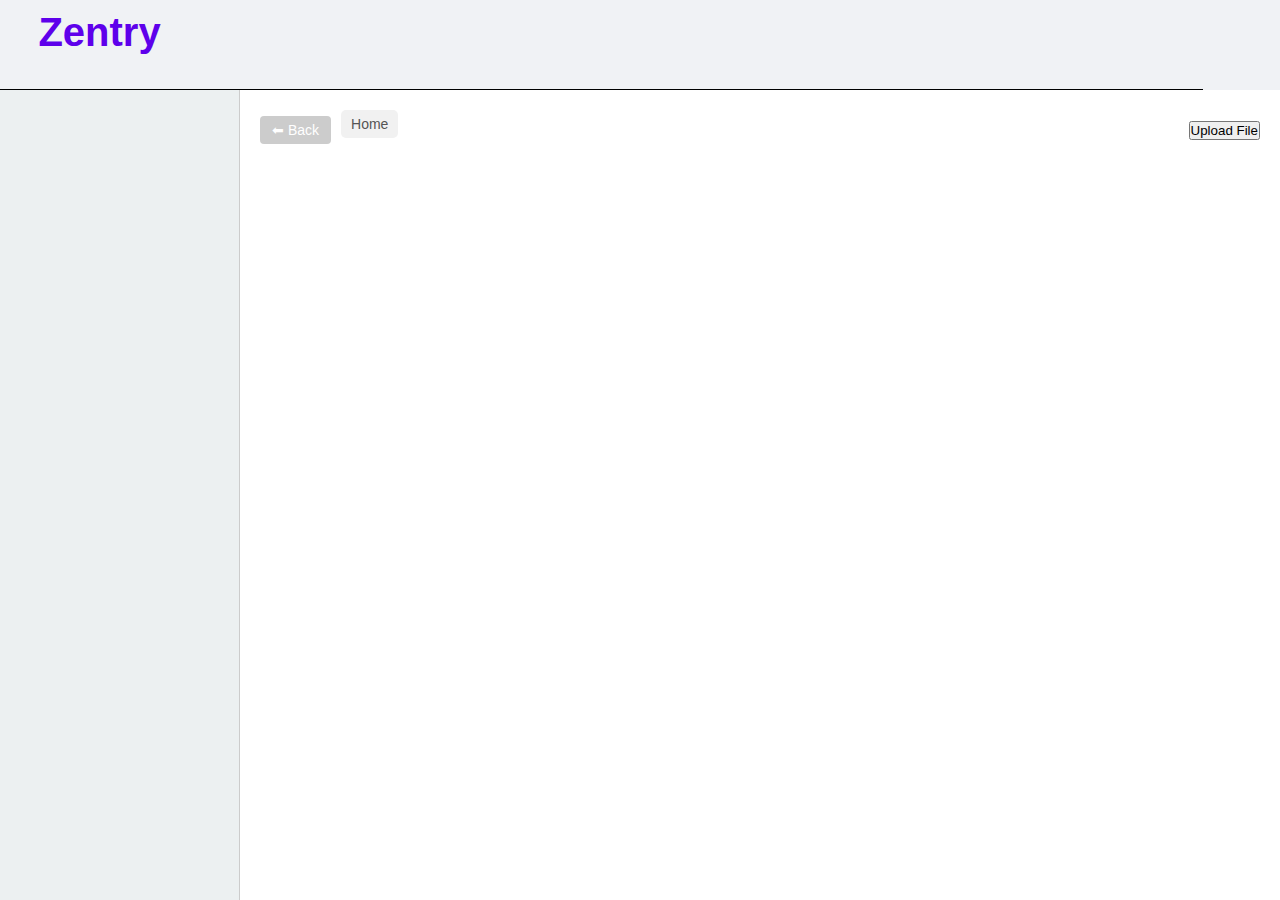
==== views/index.html @ ca47e56c "first" ====
<!DOCTYPE html>
<html lang="en">

<head>
  <meta charset="UTF-8">
  <meta name="viewport" content="width=device-width, initial-scale=1.0">
  <title>Zentry - Explorer</title>
  <link rel="stylesheet" href="index.css">
  <link rel="stylesheet" href="https://cdnjs.cloudflare.com/ajax/libs/font-awesome/6.5.0/css/all.min.css">
</head>

<body>
  <div class="header">
    <h1 class="heading">Zentry</h1>
  </div>

  <div class="main">
    <div class="container">
      <!-- Folder Tree Sidebar -->
      <div class="sidebar" id="folderTree">
        <!-- Tree will be injected here -->
      </div>

      <!-- File Grid -->
      <div class="content">
        <div class="toolbar">
          <div style="display: flex; align-items: center; gap: 10px;">
            <button onclick="goBack()" id="backBtn" disabled>⬅ Back</button>
            <div id="currentPath" class="path-bar">Home</div>
          </div>
          <button onclick="handleUpload()">Upload File</button>
        </div>              
        <div class="file-grid" id="fileGrid">
          <!-- File tiles dynamically injected -->
        </div>
      </div>
    </div>
  </div>
  <!-- Preview Modal -->
  <div id="previewModal" class="modal">
    <div class="modal-content">
      <span class="close-btn" onclick="closePreview()">&times;</span>
      <div id="previewContent">Loading...</div>
    </div>
  </div>

  <script src="../renderer.js"></script>
</body>

</html>
---- views/index.css ----
* {
  margin: 0;
  padding: 0;
  box-sizing: border-box;
}

body {
  font-family: 'Segoe UI', sans-serif;
  background-color: #f0f2f5;
}

.header {
  padding-left: 3vw;
  padding-right: 3vw;
  padding-top: 5px;
  width: 94%;
  height: 10vh;
  border-bottom: 0.1px solid black;
}

.heading {
  font-size: 30pt;
  color: #5e00eb;
  font-weight: bolder;
  margin-top: 5px;
}

.main {
  height: 90vh;
  background-color: #fff;
  display: flex;
  flex-direction: column;
}

.container {
  display: flex;
  height: 100%;
}

/* Folder Tree Sidebar */
.sidebar {
  width: 240px;
  background-color: #ecf0f1;
  padding: 15px;
  overflow-y: auto;
  border-right: 1px solid #ccc;
}

.sidebar ul {
  list-style: none;
  padding-left: 0;
}

.sidebar li {
  display: flex;
  align-items: center;
  gap: 5px;
  padding: 4px 6px;
  font-size: 15px;
  cursor: pointer;
}

.sidebar li:hover {
  background-color: #dfe6e9;
  border-radius: 4px;
}

.tree-node {
  margin: 4px 0;
  padding-left: 5px;
  cursor: pointer;
  user-select: none;
}

.tree-node:hover {
  background-color: #dfe6e9;
  border-radius: 4px;
}

.folder-label {
  font-size: 15px;
  vertical-align: middle;
}



/* File Grid Area */
.content {
  flex: 1;
  padding: 20px;
  overflow-y: auto;
}

.toolbar {
  display: flex;
  justify-content: space-between;
  align-items: center;
  margin-bottom: 20px;
}
.toolbar button#backBtn {
  background-color: #5e00eb;
  color: white;
  border: none;
  padding: 6px 12px;
  font-size: 14px;
  border-radius: 4px;
  cursor: pointer;
}

.toolbar button#backBtn:disabled {
  background-color: #ccc;
  cursor: not-allowed;
}


.file-grid {
  display: flex;
  flex-wrap: wrap;
  gap: 20px;
}

.file-item {
  width: 120px;
  height: 120px;
  background-color: #fff;
  border-radius: 8px;
  box-shadow: 0 2px 4px rgba(0, 0, 0, 0.1);
  display: flex;
  flex-direction: column;
  align-items: center;
  justify-content: center;
  cursor: pointer;
  transition: 0.2s ease;
}

.file-item:hover {
  transform: scale(1.03);
}

.file-icon {
  font-size: 30px;
  margin-bottom: 10px;
}

.file-name {
  font-size: 14px;
  text-align: center;
  word-wrap: break-word;
}
.modal {
  display: none;
  position: fixed;
  z-index: 100;
  left: 0; top: 0;
  width: 100%; height: 100%;
  background-color: rgba(0,0,0,0.5);
}

.modal-content {
  background-color: white;
  margin: 5% auto;
  padding: 20px;
  width: 80%;
  max-height: 80%;
  overflow: auto;
  border-radius: 10px;
  box-shadow: 0 0 10px rgba(0,0,0,0.3);
}

.close-btn {
  float: right;
  font-size: 24px;
  font-weight: bold;
  cursor: pointer;
}
.path-bar {
  font-size: 14px;
  color: #555;
  padding: 5px 10px;
  background-color: #f1f1f1;
  border-radius: 5px;
  margin-bottom: 10px;
  max-width: 80%;
  overflow-x: auto;
  white-space: nowrap;
}

.path-bar span {
  cursor: pointer;
}

.path-bar span:hover {
  text-decoration: underline;
}

.path-bar .divider {
  margin: 0 5px;
  color: #999;
}
.path-bar {
  font-size: 14px;
  color: #555;
  padding: 6px 10px;
  background-color: #f1f1f1;
  border-radius: 5px;
  margin-bottom: 12px;
  display: flex;
  align-items: center;
  flex-wrap: wrap;
  gap: 5px;
}

.path-segment {
  display: flex;
  align-items: center;
  gap: 5px;
  cursor: pointer;
}

.path-segment i {
  color: #6c5ce7;
}

.path-segment:hover {
  text-decoration: underline;
}

.path-bar .divider {
  margin: 0 5px;
  color: #aaa;
}
.file-icon i {
  font-size: 28px;
  color: #5e00eb;
}
.path-bar {
  overflow-x: auto;
}
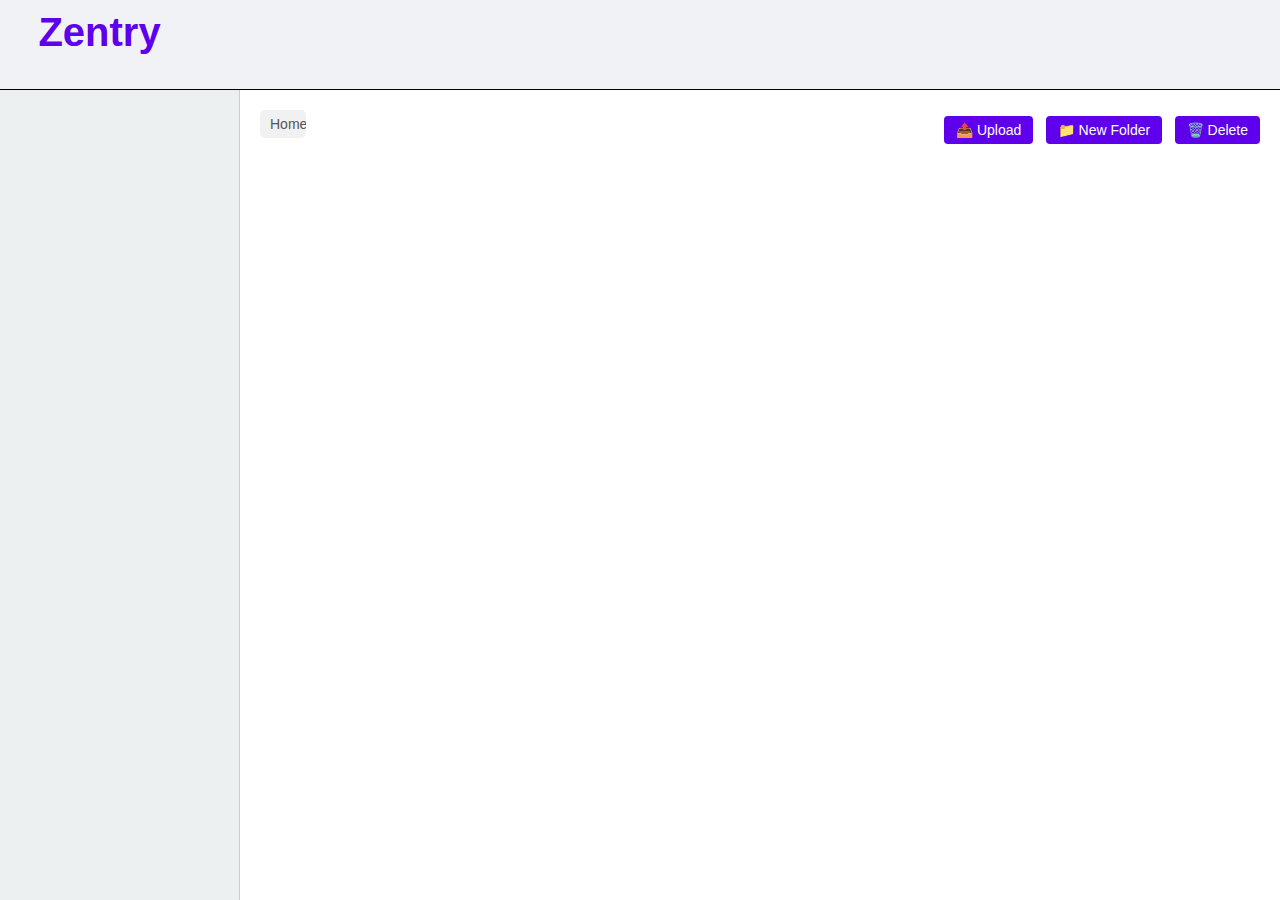
==== commit d60795d8: "added upload and create folder options" ====
--- a/views/index.html
+++ b/views/index.html
@@ -13,23 +13,23 @@
   <div class="header">
     <h1 class="heading">Zentry</h1>
   </div>
-
   <div class="main">
     <div class="container">
-      <!-- Folder Tree Sidebar -->
       <div class="sidebar" id="folderTree">
-        <!-- Tree will be injected here -->
       </div>
-
-      <!-- File Grid -->
       <div class="content">
         <div class="toolbar">
           <div style="display: flex; align-items: center; gap: 10px;">
-            <button onclick="goBack()" id="backBtn" disabled>⬅ Back</button>
             <div id="currentPath" class="path-bar">Home</div>
           </div>
-          <button onclick="handleUpload()">Upload File</button>
-        </div>              
+
+          <div class="toolbar-actions">
+            <input type="file" id="fileInput" style="display: none;" onchange="uploadFile()" />
+            <button onclick="triggerFileInput()">📤 Upload</button>
+            <button onclick="createFolder()">📁 New Folder</button>
+            <button onclick="deleteSelected()">🗑️ Delete</button>
+          </div>
+        </div>
         <div class="file-grid" id="fileGrid">
           <!-- File tiles dynamically injected -->
         </div>
@@ -43,6 +43,16 @@
       <div id="previewContent">Loading...</div>
     </div>
   </div>
+  <!-- New Folder Modal -->
+  <div id="newFolderModal" class="modal">
+    <div class="modalcontent">
+      <span class="close-btn" onclick="closeFolderModal()">&times;</span>
+      <h3>Create New Folder</h3>
+      <input type="text" id="folderNameInput" placeholder="Folder name" />
+      <button onclick="confirmCreateFolder()">Create</button>
+    </div>
+  </div>
+
 
   <script src="../renderer.js"></script>
 </body>
--- a/views/index.css
+++ b/views/index.css
@@ -13,7 +13,7 @@
   padding-left: 3vw;
   padding-right: 3vw;
   padding-top: 5px;
-  width: 94%;
+  width: 100%;
   height: 10vh;
   border-bottom: 0.1px solid black;
 }
@@ -229,11 +229,73 @@
   margin: 0 5px;
   color: #aaa;
 }
-.file-icon i {
+.folder{
   font-size: 28px;
   color: #5e00eb;
 }
+.file{
+  font-size: 28px;
+  color: #252525;
+}
 .path-bar {
   overflow-x: auto;
 }
 
+.toolbar-actions button {
+  background-color: #5e00eb;
+  color: white;
+  border: none;
+  padding: 6px 12px;
+  font-size: 14px;
+  border-radius: 4px;
+  margin-left: 8px;
+  cursor: pointer;
+}
+
+.toolbar-actions button:hover {
+  background-color: #4319c7;
+}
+
+.file-item.selected {
+  border: 2px solid #5e00eb;
+}
+
+.modal {
+  display: none;
+  position: fixed;
+  z-index: 100;
+  left: 0; top: 0;
+  width: 100%; height: 100%;
+  background-color: rgba(0,0,0,0.5);
+}
+
+.modalcontent {
+  background-color: white;
+  margin: 10% auto;
+  padding: 20px;
+  width: 300px;
+  border-radius: 10px;
+  text-align: center;
+}
+
+.modalcontent input {
+  width: 90%;
+  padding: 8px;
+  margin-bottom: 10px;
+  font-size: 16px;
+}
+
+.modalcontent button {
+  padding: 6px 16px;
+  background-color: #5e00eb;
+  color: white;
+  border: none;
+  border-radius: 4px;
+  cursor: pointer;
+}
+
+.modalcontent .close-btn {
+  float: right;
+  font-size: 20px;
+  cursor: pointer;
+}
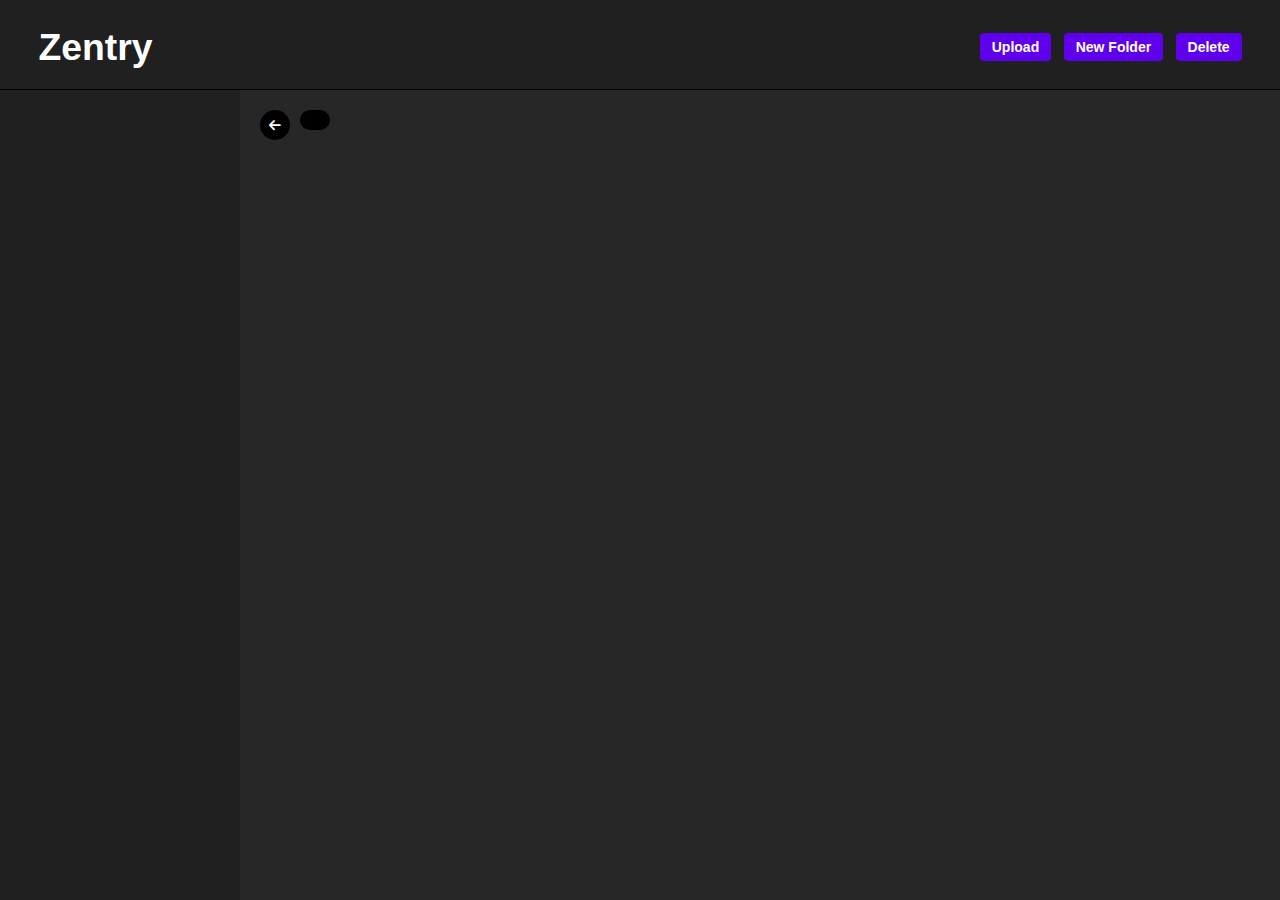
==== commit 945a2978: "added context menu" ====
--- a/views/index.html
+++ b/views/index.html
@@ -10,8 +10,14 @@
 </head>
 
 <body>
-  <div class="header">
+  <div style="display: flex; align-items: center; justify-content: space-between;" class="header">
     <h1 class="heading">Zentry</h1>
+    <div class="toolbar-actions">
+      <input type="file" id="fileInput" style="display: none;" onchange="uploadFile()" />
+      <button onclick="triggerFileInput()">Upload</button>
+      <button onclick="createFolder()">New Folder</button>
+      <button onclick="deleteSelected()">Delete</button>
+    </div>
   </div>
   <div class="main">
     <div class="container">
@@ -19,17 +25,11 @@
       </div>
       <div class="content">
         <div class="toolbar">
-          <div style="display: flex; align-items: center; gap: 10px;">
-            <div id="currentPath" class="path-bar">Home</div>
+          <div style="display: flex; gap: 10px;">
+            <button id="backBtn" class="back-button" onclick="goBackOneLevel()"><i class="fas fa-arrow-left" style="margin-right: 6px;"></i></button>
+            <div id="currentPath" class="path-bar"></div>
           </div>
-
-          <div class="toolbar-actions">
-            <input type="file" id="fileInput" style="display: none;" onchange="uploadFile()" />
-            <button onclick="triggerFileInput()">📤 Upload</button>
-            <button onclick="createFolder()">📁 New Folder</button>
-            <button onclick="deleteSelected()">🗑️ Delete</button>
-          </div>
-        </div>
+        </div>        
         <div class="file-grid" id="fileGrid">
           <!-- File tiles dynamically injected -->
         </div>
@@ -52,8 +52,11 @@
       <button onclick="confirmCreateFolder()">Create</button>
     </div>
   </div>
-
-
+  <div id="contextMenu" class="context-menu" style="display:none; position:absolute; z-index:1000; background:#333; border:1px solid #666; border-radius:5px; color:white; padding:8px 0; font-size:14px;">
+    <div class="context-item" onclick="contextDelete()">Delete</div>
+    <div class="context-item" onclick="contextRename()">Rename</div>
+    <div class="context-item" onclick="contextMetadata()">Info</div>
+  </div>
   <script src="../renderer.js"></script>
 </body>
 
--- a/views/index.css
+++ b/views/index.css
@@ -6,7 +6,7 @@
 
 body {
   font-family: 'Segoe UI', sans-serif;
-  background-color: #f0f2f5;
+  background-color: #202020;
 }
 
 .header {
@@ -19,15 +19,14 @@
 }
 
 .heading {
-  font-size: 30pt;
-  color: #5e00eb;
+  font-size: 28pt;
+  color: #fff;
   font-weight: bolder;
-  margin-top: 5px;
 }
 
 .main {
   height: 90vh;
-  background-color: #fff;
+  background-color: #272727;
   display: flex;
   flex-direction: column;
 }
@@ -39,11 +38,11 @@
 
 /* Folder Tree Sidebar */
 .sidebar {
+  color: white;
   width: 240px;
-  background-color: #ecf0f1;
+  background-color: #202020;
   padding: 15px;
   overflow-y: auto;
-  border-right: 1px solid #ccc;
 }
 
 .sidebar ul {
@@ -61,7 +60,6 @@
 }
 
 .sidebar li:hover {
-  background-color: #dfe6e9;
   border-radius: 4px;
 }
 
@@ -73,7 +71,6 @@
 }
 
 .tree-node:hover {
-  background-color: #dfe6e9;
   border-radius: 4px;
 }
 
@@ -81,8 +78,6 @@
   font-size: 15px;
   vertical-align: middle;
 }
-
-
 
 /* File Grid Area */
 .content {
@@ -95,23 +90,8 @@
   display: flex;
   justify-content: space-between;
   align-items: center;
-  margin-bottom: 20px;
-}
-.toolbar button#backBtn {
-  background-color: #5e00eb;
-  color: white;
-  border: none;
-  padding: 6px 12px;
-  font-size: 14px;
-  border-radius: 4px;
-  cursor: pointer;
-}
-
-.toolbar button#backBtn:disabled {
-  background-color: #ccc;
-  cursor: not-allowed;
-}
-
+  margin-bottom: 10px;
+}
 
 .file-grid {
   display: flex;
@@ -122,7 +102,8 @@
 .file-item {
   width: 120px;
   height: 120px;
-  background-color: #fff;
+  background-color: #171717;
+  color: white;
   border-radius: 8px;
   box-shadow: 0 2px 4px rgba(0, 0, 0, 0.1);
   display: flex;
@@ -147,24 +128,28 @@
   text-align: center;
   word-wrap: break-word;
 }
+
 .modal {
   display: none;
   position: fixed;
   z-index: 100;
-  left: 0; top: 0;
-  width: 100%; height: 100%;
-  background-color: rgba(0,0,0,0.5);
+  left: 0;
+  top: 0;
+  width: 100%;
+  height: 100%;
+  background-color: rgba(0, 0, 0, 0.5);
 }
 
 .modal-content {
-  background-color: white;
+  background-color: #272727;
+  color: white;
   margin: 5% auto;
   padding: 20px;
   width: 80%;
   max-height: 80%;
   overflow: auto;
   border-radius: 10px;
-  box-shadow: 0 0 10px rgba(0,0,0,0.3);
+  box-shadow: 0 0 10px rgba(0, 0, 0, 0.3);
 }
 
 .close-btn {
@@ -173,72 +158,25 @@
   font-weight: bold;
   cursor: pointer;
 }
+
+.folder {
+  font-size: 28px;
+  color: #8c48f3;
+}
+
+.file {
+  font-size: 28px;
+  color: #ffffff;
+}
+
 .path-bar {
-  font-size: 14px;
-  color: #555;
-  padding: 5px 10px;
-  background-color: #f1f1f1;
-  border-radius: 5px;
+  padding-top: 5px;
+  padding-bottom: 5px;
+  padding-left: 10px;
+  padding-right: 20px;
+  background-color: black;
   margin-bottom: 10px;
-  max-width: 80%;
-  overflow-x: auto;
-  white-space: nowrap;
-}
-
-.path-bar span {
-  cursor: pointer;
-}
-
-.path-bar span:hover {
-  text-decoration: underline;
-}
-
-.path-bar .divider {
-  margin: 0 5px;
-  color: #999;
-}
-.path-bar {
-  font-size: 14px;
-  color: #555;
-  padding: 6px 10px;
-  background-color: #f1f1f1;
-  border-radius: 5px;
-  margin-bottom: 12px;
-  display: flex;
-  align-items: center;
-  flex-wrap: wrap;
-  gap: 5px;
-}
-
-.path-segment {
-  display: flex;
-  align-items: center;
-  gap: 5px;
-  cursor: pointer;
-}
-
-.path-segment i {
-  color: #6c5ce7;
-}
-
-.path-segment:hover {
-  text-decoration: underline;
-}
-
-.path-bar .divider {
-  margin: 0 5px;
-  color: #aaa;
-}
-.folder{
-  font-size: 28px;
-  color: #5e00eb;
-}
-.file{
-  font-size: 28px;
-  color: #252525;
-}
-.path-bar {
-  overflow-x: auto;
+  border-radius: 10px;
 }
 
 .toolbar-actions button {
@@ -247,6 +185,7 @@
   border: none;
   padding: 6px 12px;
   font-size: 14px;
+  font-weight: bold;
   border-radius: 4px;
   margin-left: 8px;
   cursor: pointer;
@@ -264,9 +203,11 @@
   display: none;
   position: fixed;
   z-index: 100;
-  left: 0; top: 0;
-  width: 100%; height: 100%;
-  background-color: rgba(0,0,0,0.5);
+  left: 0;
+  top: 0;
+  width: 100%;
+  height: 100%;
+  background-color: rgba(0, 0, 0, 0.5);
 }
 
 .modalcontent {
@@ -299,3 +240,73 @@
   font-size: 20px;
   cursor: pointer;
 }
+
+.folder-label:hover {
+  text-decoration: underline;
+}
+
+
+.tree-row:hover {
+  background-color: #333;
+  border-radius: 4px;
+}
+
+.tree-ul {
+  list-style: none;
+  padding-left: 12px;
+  margin: 0;
+}
+
+.tree-node {
+  display: block;
+  margin-bottom: 4px;
+}
+
+.tree-row {
+  display: flex;
+  align-items: center;
+  gap: 6px;
+  cursor: default;
+  padding: 4px;
+  user-select: none;
+}
+
+.sub-container {
+  max-height: 0;
+  overflow: hidden;
+  transition: max-height 0.3s ease-out;
+  padding-left: 12px;
+  display: block;
+}
+
+.sub-container.open {
+  max-height: 1000px;
+  transition: max-height 0.4s ease-in;
+}
+
+.back-button {
+  width: 30px;
+  height: 30px;
+  border-radius: 100px;
+  display: flex;
+  text-align: center;
+  padding: 9px;
+  font-weight: bolder;
+  border: 0px solid black;
+  background-color: black;
+  color: white;
+}
+
+.back-button:hover {
+  transform: scale(1.02);
+  cursor: pointer;
+}
+
+.context-item {
+  padding: 6px 16px;
+  cursor: pointer;
+}
+
+.context-item:hover {
+  background-color: #555;
+}